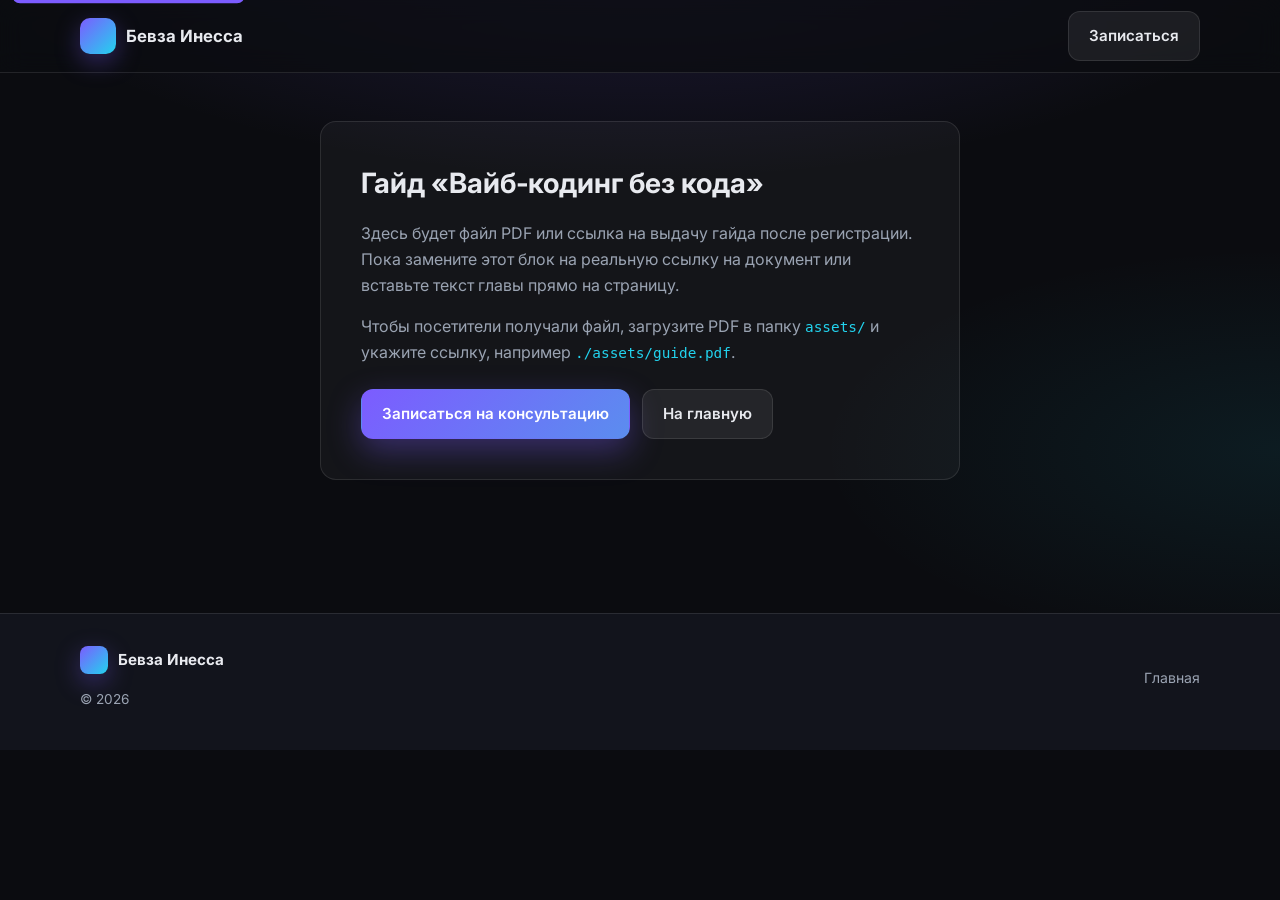
==== guide.html @ 759d0b1d "рпав обновили сайт" ====
<!doctype html>
<html lang="ru">
  <head>
    <meta charset="UTF-8" />
    <meta name="viewport" content="width=device-width, initial-scale=1" />
    <meta name="description" content="Гайд по вайб-кодингу без кода — подарок после регистрации." />
    <title>Гайд — вайб-кодинг без кода</title>
    <link rel="preconnect" href="https://fonts.googleapis.com" />
    <link rel="preconnect" href="https://fonts.gstatic.com" crossorigin />
    <link href="https://fonts.googleapis.com/css2?family=Inter:wght@400;500;600;700&display=swap" rel="stylesheet" />
    <link rel="stylesheet" href="./styles.css" />
  </head>
  <body>
    <a class="skip-link" href="#main">Перейти к содержимому</a>
    <header class="header" id="top">
      <div class="container header__inner">
        <a class="brand" href="./index.html" aria-label="На главную">
          <span class="brand__mark" aria-hidden="true"></span>
          <span class="brand__text">Бевза Инесса</span>
        </a>
        <nav class="nav" aria-label="Навигация">
          <a class="button button--soft" href="./index.html#contacts">Записаться</a>
        </nav>
      </div>
    </header>
    <main id="main" class="guide-page">
      <div class="container">
        <div class="guide-card">
          <h1>Гайд «Вайб‑кодинг без кода»</h1>
          <p>
            Здесь будет файл PDF или ссылка на выдачу гайда после регистрации. Пока замените этот блок на реальную
            ссылку на документ или вставьте текст главы прямо на страницу.
          </p>
          <p>
            Чтобы посетители получали файл, загрузите PDF в папку <code style="color: #22d3ee">assets/</code> и
            укажите ссылку, например <code style="color: #22d3ee">./assets/guide.pdf</code>.
          </p>
          <div class="guide-actions">
            <a class="button button--primary" href="./index.html#free">Записаться на консультацию</a>
            <a class="button button--soft" href="./index.html">На главную</a>
          </div>
        </div>
      </div>
    </main>
    <footer class="footer">
      <div class="container footer__inner">
        <div class="footer__left">
          <div class="brand brand--small">
            <span class="brand__mark" aria-hidden="true"></span>
            <span class="brand__text">Бевза Инесса</span>
          </div>
          <div class="footer__meta">© <span data-year></span></div>
        </div>
        <div class="footer__right">
          <a class="footer__link" href="./index.html">Главная</a>
        </div>
      </div>
    </footer>
    <script src="./script.js" defer></script>
  </body>
</html>
---- styles.css ----
/* Базовые переменные и сброс */
:root {
  --bg: #0b0c10;
  --bg2: #12141c;
  --surface: rgba(255, 255, 255, 0.04);
  --surface2: rgba(255, 255, 255, 0.07);
  --border: rgba(255, 255, 255, 0.1);
  --text: #e8eaef;
  --muted: #9aa3b2;
  --accent: #7c5cff;
  --accent2: #22d3ee;
  --accent-soft: rgba(124, 92, 255, 0.2);
  --radius: 16px;
  --radius-sm: 12px;
  --shadow: 0 24px 80px rgba(0, 0, 0, 0.45);
  --container: 1120px;
  --header-h: 72px;
}

*,
*::before,
*::after {
  box-sizing: border-box;
}

html {
  scroll-behavior: smooth;
}

body {
  margin: 0;
  font-family: "Inter", system-ui, -apple-system, sans-serif;
  font-size: 16px;
  line-height: 1.55;
  color: var(--text);
  background: var(--bg);
  background-image:
    radial-gradient(ellipse 120% 80% at 50% -20%, rgba(124, 92, 255, 0.25), transparent 50%),
    radial-gradient(ellipse 80% 50% at 100% 50%, rgba(34, 211, 238, 0.08), transparent 45%);
  min-height: 100vh;
}

img {
  max-width: 100%;
  height: auto;
  display: block;
}

a {
  color: inherit;
  text-decoration: none;
}

.sr-only {
  position: absolute;
  width: 1px;
  height: 1px;
  padding: 0;
  margin: -1px;
  overflow: hidden;
  clip: rect(0, 0, 0, 0);
  white-space: nowrap;
  border: 0;
}

.skip-link {
  position: absolute;
  left: 12px;
  top: 12px;
  z-index: 100;
  padding: 10px 16px;
  background: var(--accent);
  color: #fff;
  border-radius: 8px;
  font-weight: 600;
  transform: translateY(-120%);
  transition: transform 0.2s;
}

.skip-link:focus {
  transform: translateY(0);
  outline: 2px solid #fff;
  outline-offset: 2px;
}

.container {
  width: min(100% - 40px, var(--container));
  margin-inline: auto;
}

/* Header */
.header {
  position: sticky;
  top: 0;
  z-index: 50;
  background: rgba(11, 12, 16, 0.75);
  backdrop-filter: blur(12px);
  border-bottom: 1px solid var(--border);
}

.header__inner {
  display: flex;
  align-items: center;
  justify-content: space-between;
  min-height: var(--header-h);
  gap: 24px;
}

.brand {
  display: inline-flex;
  align-items: center;
  gap: 10px;
  font-weight: 700;
  font-size: 1.05rem;
}

.brand--small {
  font-size: 0.95rem;
}

.brand__mark {
  width: 36px;
  height: 36px;
  border-radius: 10px;
  background: linear-gradient(135deg, var(--accent), var(--accent2));
  box-shadow: 0 8px 24px rgba(124, 92, 255, 0.35);
}

.brand--small .brand__mark {
  width: 28px;
  height: 28px;
  border-radius: 8px;
}

.nav {
  display: flex;
  align-items: center;
}

.nav__toggle {
  display: none;
  background: var(--surface);
  border: 1px solid var(--border);
  border-radius: 10px;
  padding: 10px 12px;
  cursor: pointer;
  color: var(--text);
}

.nav__burger {
  display: block;
  width: 22px;
  height: 2px;
  background: currentColor;
  border-radius: 2px;
  box-shadow: 0 -6px 0 currentColor, 0 6px 0 currentColor;
}

.nav__menu {
  display: flex;
  flex-wrap: wrap;
  align-items: center;
  gap: 8px 12px;
}

.nav__link {
  padding: 8px 12px;
  border-radius: 10px;
  font-size: 0.92rem;
  font-weight: 500;
  color: var(--muted);
  transition: color 0.2s, background 0.2s;
}

.nav__link:hover {
  color: var(--text);
  background: var(--surface);
}

@media (max-width: 900px) {
  .nav__toggle {
    display: block;
  }

  .nav__menu {
    display: none;
    position: absolute;
    right: 20px;
    top: calc(var(--header-h) - 8px);
    flex-direction: column;
    align-items: stretch;
    padding: 16px;
    min-width: min(320px, calc(100vw - 40px));
    background: var(--bg2);
    border: 1px solid var(--border);
    border-radius: var(--radius);
    box-shadow: var(--shadow);
  }

  .nav__menu.is-open {
    display: flex;
  }

  .nav__link {
    padding: 12px 14px;
  }
}

/* Buttons */
.button {
  display: inline-flex;
  align-items: center;
  justify-content: center;
  gap: 8px;
  padding: 12px 20px;
  border-radius: 12px;
  font-weight: 600;
  font-size: 0.95rem;
  border: 1px solid transparent;
  cursor: pointer;
  transition: transform 0.15s, box-shadow 0.2s, background 0.2s;
  text-align: center;
}

.button:active {
  transform: translateY(1px);
}

.button--primary {
  background: linear-gradient(135deg, var(--accent), #5b8def);
  color: #fff;
  box-shadow: 0 12px 32px rgba(124, 92, 255, 0.35);
}

.button--primary:hover {
  box-shadow: 0 16px 40px rgba(124, 92, 255, 0.45);
}

.button--soft {
  background: var(--surface2);
  border-color: var(--border);
  color: var(--text);
}

.button--soft:hover {
  background: rgba(255, 255, 255, 0.1);
}

.button--ghost {
  border-color: var(--border);
  background: transparent;
  color: var(--text);
}

.button--ghost:hover {
  background: var(--surface);
}

.button--full {
  width: 100%;
}

/* Hero */
.hero {
  padding: 48px 0 72px;
  position: relative;
}

.hero__grid {
  display: grid;
  grid-template-columns: 1fr 1fr;
  gap: 48px;
  align-items: center;
}

@media (max-width: 960px) {
  .hero__grid {
    grid-template-columns: 1fr;
    gap: 40px;
  }

  .hero__visual {
    order: -1;
    max-width: 360px;
    margin-inline: auto;
  }
}

.pill {
  display: inline-flex;
  align-items: center;
  gap: 10px;
  padding: 8px 14px;
  border-radius: 999px;
  background: var(--surface);
  border: 1px solid var(--border);
  font-size: 0.85rem;
  color: var(--muted);
  margin-bottom: 20px;
}

.pill__dot {
  width: 8px;
  height: 8px;
  border-radius: 50%;
  background: var(--accent2);
  box-shadow: 0 0 12px var(--accent2);
}

.hero__title {
  font-size: clamp(2rem, 4vw, 2.75rem);
  line-height: 1.15;
  font-weight: 700;
  margin: 0 0 16px;
  letter-spacing: -0.02em;
}

.text-gradient {
  background: linear-gradient(135deg, var(--accent2), var(--accent));
  -webkit-background-clip: text;
  background-clip: text;
  color: transparent;
}

.hero__subtitle {
  margin: 0 0 28px;
  font-size: 1.08rem;
  color: var(--muted);
  max-width: 52ch;
}

.hero__cta {
  display: flex;
  flex-wrap: wrap;
  gap: 12px;
  margin-bottom: 28px;
}

.hero__visual {
  position: relative;
  min-height: 320px;
}

.orb {
  position: absolute;
  border-radius: 50%;
  filter: blur(60px);
  opacity: 0.55;
  pointer-events: none;
}

.orb--1 {
  width: 280px;
  height: 280px;
  background: var(--accent);
  top: -20px;
  right: 10%;
}

.orb--2 {
  width: 200px;
  height: 200px;
  background: var(--accent2);
  bottom: 10%;
  left: 5%;
}

.photo {
  position: relative;
  z-index: 1;
  border-radius: 24px;
  overflow: hidden;
  border: 1px solid var(--border);
  box-shadow: var(--shadow);
  background: var(--surface);
}

.photo__img {
  width: 100%;
  aspect-ratio: 4 / 5;
  object-fit: cover;
}

/* Gift */
.gift {
  display: grid;
  grid-template-columns: auto 1fr auto;
  gap: 16px;
  align-items: center;
  padding: 18px 20px;
  border-radius: var(--radius);
  background: linear-gradient(135deg, rgba(124, 92, 255, 0.12), rgba(34, 211, 238, 0.08));
  border: 1px solid var(--border);
  margin-bottom: 32px;
}

.gift--hero .gift__btn {
  white-space: nowrap;
}

@media (max-width: 640px) {
  .gift {
    grid-template-columns: 1fr;
    text-align: center;
  }

  .gift__icon {
    margin-inline: auto;
  }

  .gift__btn {
    width: 100%;
  }
}

.gift__icon {
  font-size: 1.75rem;
}

.gift__title {
  font-weight: 700;
  margin-bottom: 4px;
}

.gift__text {
  font-size: 0.9rem;
  color: var(--muted);
}

.hero__trust {
  display: grid;
  grid-template-columns: repeat(3, 1fr);
  gap: 16px;
}

@media (max-width: 600px) {
  .hero__trust {
    grid-template-columns: 1fr;
  }
}

.trust {
  padding: 16px;
  border-radius: var(--radius-sm);
  background: var(--surface);
  border: 1px solid var(--border);
}

.trust__num {
  font-weight: 700;
  font-size: 1rem;
  margin-bottom: 4px;
}

.trust__text {
  font-size: 0.85rem;
  color: var(--muted);
}

/* Float CTA */
.float-cta {
  position: fixed;
  right: 20px;
  bottom: 24px;
  z-index: 40;
  padding: 14px 20px;
  border-radius: 999px;
  background: linear-gradient(135deg, var(--accent), #5b8def);
  color: #fff;
  font-weight: 700;
  font-size: 0.9rem;
  box-shadow: 0 16px 40px rgba(124, 92, 255, 0.4);
  border: 1px solid rgba(255, 255, 255, 0.15);
}

.float-cta:hover {
  filter: brightness(1.05);
}

@media (min-width: 901px) {
  .float-cta {
    display: none;
  }
}

/* Sections */
.section {
  padding: 72px 0;
}

.section--contacts {
  background: linear-gradient(180deg, transparent, rgba(124, 92, 255, 0.06));
  border-top: 1px solid var(--border);
}

.section__head {
  text-align: center;
  max-width: 640px;
  margin: 0 auto 48px;
}

.section__title {
  font-size: clamp(1.6rem, 3vw, 2rem);
  margin: 0 0 12px;
  font-weight: 700;
}

.section__subtitle {
  margin: 0;
  color: var(--muted);
  font-size: 1.05rem;
}

.grid {
  display: grid;
  gap: 24px;
}

.grid--2 {
  grid-template-columns: repeat(2, 1fr);
}

.grid--3 {
  grid-template-columns: repeat(3, 1fr);
}

@media (max-width: 900px) {
  .grid--2,
  .grid--3 {
    grid-template-columns: 1fr;
  }
}

.panel {
  padding: 28px;
  border-radius: var(--radius);
  background: var(--surface);
  border: 1px solid var(--border);
}

.panel--accent {
  background: linear-gradient(160deg, rgba(124, 92, 255, 0.15), rgba(34, 211, 238, 0.06));
}

.panel__title {
  margin: 0 0 16px;
  font-size: 1.2rem;
}

.para {
  margin: 0 0 14px;
  color: var(--muted);
}

.para:last-child {
  margin-bottom: 0;
}

.cred {
  display: flex;
  gap: 12px;
  align-items: flex-start;
  margin: 16px 0;
  padding: 14px 16px;
  border-radius: var(--radius-sm);
  background: var(--bg2);
  border: 1px solid var(--border);
}

.cred__dot {
  width: 10px;
  height: 10px;
  border-radius: 50%;
  margin-top: 6px;
  flex-shrink: 0;
  background: var(--accent2);
}

.cred__text {
  font-size: 0.95rem;
  color: var(--text);
}

.pain {
  margin: 0;
  padding-left: 22px;
  color: var(--muted);
}

.pain__item {
  margin-bottom: 12px;
}

.pain__item::marker {
  color: var(--accent);
}

.big__title {
  font-size: 1.35rem;
  font-weight: 700;
  margin-bottom: 8px;
}

.big__text {
  color: var(--muted);
  margin-bottom: 20px;
}

.soft {
  font-size: 0.98rem;
  color: var(--text);
  line-height: 1.6;
}

.center {
  text-align: center;
  max-width: 720px;
  margin: 0 auto;
  padding: 48px 24px;
  border-radius: var(--radius);
  border: 1px solid var(--border);
  background: var(--surface);
}

.center__title {
  margin: 0 0 16px;
  font-size: clamp(1.5rem, 2.5vw, 1.85rem);
}

.center__text {
  margin: 0 0 28px;
  color: var(--muted);
  font-size: 1.05rem;
}

.center__cta {
  display: flex;
  flex-wrap: wrap;
  gap: 12px;
  justify-content: center;
}

.note {
  padding: 20px;
  border-radius: var(--radius-sm);
  background: var(--bg2);
  border: 1px solid var(--border);
  margin-bottom: 20px;
}

.note--strong {
  border-color: rgba(124, 92, 255, 0.35);
}

.note__title {
  font-weight: 700;
  font-size: 1.1rem;
  margin-bottom: 8px;
}

.note__text {
  color: var(--muted);
  font-size: 0.95rem;
}

.tags {
  display: flex;
  flex-wrap: wrap;
  gap: 8px;
}

.tag {
  padding: 8px 12px;
  border-radius: 999px;
  font-size: 0.82rem;
  background: var(--surface2);
  border: 1px solid var(--border);
  color: var(--muted);
}

/* Services */
.service {
  padding: 28px;
  border-radius: var(--radius);
  background: var(--surface);
  border: 1px solid var(--border);
  transition: border-color 0.2s, transform 0.2s;
}

.service:hover {
  border-color: rgba(124, 92, 255, 0.35);
  transform: translateY(-2px);
}

.service__icon {
  font-size: 2rem;
  margin-bottom: 12px;
}

.service__title {
  margin: 0 0 10px;
  font-size: 1.15rem;
}

.service__text {
  margin: 0;
  color: var(--muted);
  font-size: 0.95rem;
}

.cta-strip {
  margin-top: 40px;
  display: flex;
  flex-wrap: wrap;
  align-items: center;
  justify-content: space-between;
  gap: 20px;
  padding: 24px 28px;
  border-radius: var(--radius);
  background: linear-gradient(135deg, rgba(124, 92, 255, 0.12), rgba(34, 211, 238, 0.06));
  border: 1px solid var(--border);
}

.cta-strip__text {
  color: var(--muted);
  max-width: 560px;
}

.cta-strip__text strong {
  color: var(--text);
}

/* Price cards */
.price {
  padding: 28px;
  border-radius: var(--radius);
  background: var(--surface);
  border: 1px solid var(--border);
  display: flex;
  flex-direction: column;
  gap: 16px;
}

.price--featured {
  border-color: rgba(124, 92, 255, 0.45);
  box-shadow: 0 0 0 1px rgba(124, 92, 255, 0.15), var(--shadow);
  position: relative;
}

.price--featured::before {
  content: "Популярно";
  position: absolute;
  top: 16px;
  right: 16px;
  font-size: 0.72rem;
  font-weight: 700;
  text-transform: uppercase;
  letter-spacing: 0.06em;
  color: var(--accent2);
}

.price__title {
  margin: 0 0 8px;
  font-size: 1.25rem;
}

.price__desc {
  margin: 0;
  color: var(--muted);
  font-size: 0.92rem;
}

.price__value {
  font-size: 1.5rem;
  font-weight: 700;
  background: linear-gradient(135deg, var(--text), var(--muted));
  -webkit-background-clip: text;
  background-clip: text;
  color: transparent;
}

.list {
  margin: 0;
  padding-left: 20px;
  color: var(--muted);
  flex: 1;
}

.list--compact .list__item {
  margin-bottom: 8px;
}

.list--compact .list__item::marker {
  color: var(--accent);
}

.benefit {
  padding: 24px;
  border-radius: var(--radius);
  border: 1px solid var(--border);
  background: var(--bg2);
}

.benefit__title {
  margin: 0 0 10px;
  font-size: 1.1rem;
}

.benefit__text {
  margin: 0;
  color: var(--muted);
  font-size: 0.95rem;
}

/* CTA big */
.cta-big {
  display: grid;
  grid-template-columns: 1.2fr 0.8fr;
  gap: 40px;
  align-items: center;
  padding: 40px;
  border-radius: var(--radius);
  background: linear-gradient(145deg, rgba(124, 92, 255, 0.18), rgba(18, 20, 28, 0.9));
  border: 1px solid var(--border);
}

@media (max-width: 800px) {
  .cta-big {
    grid-template-columns: 1fr;
    padding: 28px;
  }
}

.cta-big__title {
  margin: 0 0 14px;
  font-size: clamp(1.5rem, 2.5vw, 1.85rem);
}

.cta-big__text {
  margin: 0 0 24px;
  color: var(--muted);
}

.cta-big__bullets {
  display: flex;
  flex-wrap: wrap;
  gap: 10px;
}

.cta-b {
  padding: 8px 14px;
  border-radius: 999px;
  font-size: 0.85rem;
  background: var(--surface);
  border: 1px solid var(--border);
  color: var(--muted);
}

.cta-big__hint {
  margin-top: 12px;
  font-size: 0.85rem;
  color: var(--muted);
  text-align: center;
}

/* Reviews */
.review {
  margin: 0;
  padding: 24px;
  border-radius: var(--radius);
  background: var(--surface);
  border: 1px solid var(--border);
  display: flex;
  flex-direction: column;
  height: 100%;
}

.review__text {
  margin: 0 0 20px;
  font-size: 0.95rem;
  color: var(--muted);
  font-style: normal;
  line-height: 1.6;
  flex: 1;
}

.review__meta {
  display: flex;
  align-items: center;
  gap: 12px;
}

.avatar {
  width: 44px;
  height: 44px;
  border-radius: 50%;
  background: linear-gradient(135deg, var(--accent), var(--accent2));
  display: grid;
  place-items: center;
  font-weight: 700;
  font-size: 1rem;
  color: #fff;
}

.review__name {
  font-weight: 600;
}

.review__role {
  font-size: 0.85rem;
  color: var(--muted);
}

.hint {
  text-align: center;
  margin-top: 32px;
  color: var(--muted);
  font-size: 0.95rem;
}

/* FAQ */
.faq {
  max-width: 720px;
  margin: 0 auto;
}

.faq__item {
  border: 1px solid var(--border);
  border-radius: var(--radius-sm);
  margin-bottom: 12px;
  background: var(--surface);
  overflow: hidden;
}

.faq__q {
  padding: 18px 20px;
  cursor: pointer;
  font-weight: 600;
  list-style: none;
  display: flex;
  align-items: center;
  justify-content: space-between;
  gap: 16px;
}

.faq__q::-webkit-details-marker {
  display: none;
}

.faq__q::after {
  content: "+";
  font-size: 1.25rem;
  color: var(--accent);
  transition: transform 0.2s;
}

.faq__item[open] .faq__q::after {
  transform: rotate(45deg);
}

.faq__a {
  padding: 0 20px 18px;
  color: var(--muted);
  font-size: 0.95rem;
  border-top: 1px solid var(--border);
  padding-top: 14px;
}

/* Contact */
.contact {
  display: grid;
  grid-template-columns: 1fr 1fr;
  gap: 48px;
  align-items: start;
}

@media (max-width: 900px) {
  .contact {
    grid-template-columns: 1fr;
  }
}

.contact__title {
  margin: 0 0 14px;
  font-size: clamp(1.5rem, 2.5vw, 1.85rem);
}

.contact__subtitle {
  margin: 0 0 24px;
  color: var(--muted);
}

.contact__chips {
  display: flex;
  flex-wrap: wrap;
  gap: 8px;
  margin-bottom: 20px;
}

.chip {
  padding: 6px 12px;
  border-radius: 999px;
  font-size: 0.82rem;
}

.chip--muted {
  background: var(--surface);
  border: 1px solid var(--border);
  color: var(--muted);
}

.contact__actions {
  display: flex;
  flex-wrap: wrap;
  gap: 10px;
}

.form {
  padding: 28px;
  border-radius: var(--radius);
  background: var(--surface);
  border: 1px solid var(--border);
}

.field {
  display: block;
  margin-bottom: 16px;
}

.field__label {
  display: block;
  font-size: 0.85rem;
  font-weight: 600;
  margin-bottom: 8px;
  color: var(--muted);
}

.field__input {
  width: 100%;
  padding: 12px 14px;
  border-radius: 10px;
  border: 1px solid var(--border);
  background: var(--bg2);
  color: var(--text);
  font: inherit;
}

.field__input:focus {
  outline: none;
  border-color: var(--accent);
  box-shadow: 0 0 0 3px var(--accent-soft);
}

.field__input--area {
  resize: vertical;
  min-height: 100px;
}

.checks {
  border: 0;
  margin: 0 0 20px;
  padding: 0;
}

.check {
  display: flex;
  gap: 10px;
  align-items: flex-start;
  margin-bottom: 10px;
  font-size: 0.85rem;
  color: var(--muted);
  cursor: pointer;
}

.check__box {
  margin-top: 3px;
  flex-shrink: 0;
  accent-color: var(--accent);
}

.inline-link {
  color: var(--accent2);
  text-decoration: underline;
  text-underline-offset: 2px;
}

.inline-link:hover {
  color: #67e8f9;
}

.form__hint {
  margin: 12px 0 0;
  font-size: 0.8rem;
  color: var(--muted);
}

.form__out {
  margin-top: 16px;
  padding: 14px;
  border-radius: 10px;
  background: var(--bg2);
  border: 1px solid var(--border);
  font-size: 0.85rem;
  color: var(--muted);
  white-space: pre-wrap;
  word-break: break-word;
}

/* Legal */
.legal {
  max-width: 800px;
  margin: 0 auto;
}

.legal__doc {
  border: 1px solid var(--border);
  border-radius: var(--radius-sm);
  margin-bottom: 12px;
  background: var(--surface);
}

.legal__q {
  padding: 16px 20px;
  cursor: pointer;
  font-weight: 600;
  list-style: none;
}

.legal__q::-webkit-details-marker {
  display: none;
}

.legal__a {
  padding: 0 20px 18px;
  border-top: 1px solid var(--border);
}

.legal__p {
  margin: 0 0 12px;
  color: var(--muted);
  font-size: 0.95rem;
}

/* Footer */
.footer {
  padding: 32px 0 40px;
  border-top: 1px solid var(--border);
  background: var(--bg2);
}

.footer__inner {
  display: flex;
  flex-wrap: wrap;
  align-items: center;
  justify-content: space-between;
  gap: 20px;
}

.footer__meta {
  margin-top: 8px;
  font-size: 0.85rem;
  color: var(--muted);
}

.footer__right {
  display: flex;
  flex-wrap: wrap;
  gap: 12px 18px;
}

.footer__link {
  font-size: 0.88rem;
  color: var(--muted);
}

.footer__link:hover {
  color: var(--text);
}

/* Страница гайда */
.guide-page {
  padding: 48px 0 80px;
  min-height: 60vh;
}

.guide-card {
  max-width: 640px;
  margin: 0 auto;
  padding: 40px;
  border-radius: var(--radius);
  border: 1px solid var(--border);
  background: var(--surface);
}

.guide-card h1 {
  margin: 0 0 16px;
  font-size: 1.75rem;
}

.guide-card p {
  color: var(--muted);
  line-height: 1.6;
  margin: 0 0 16px;
}

.guide-card code {
  color: var(--accent2);
  font-size: 0.9em;
}

.guide-actions {
  display: flex;
  flex-wrap: wrap;
  gap: 12px;
  margin-top: 24px;
}
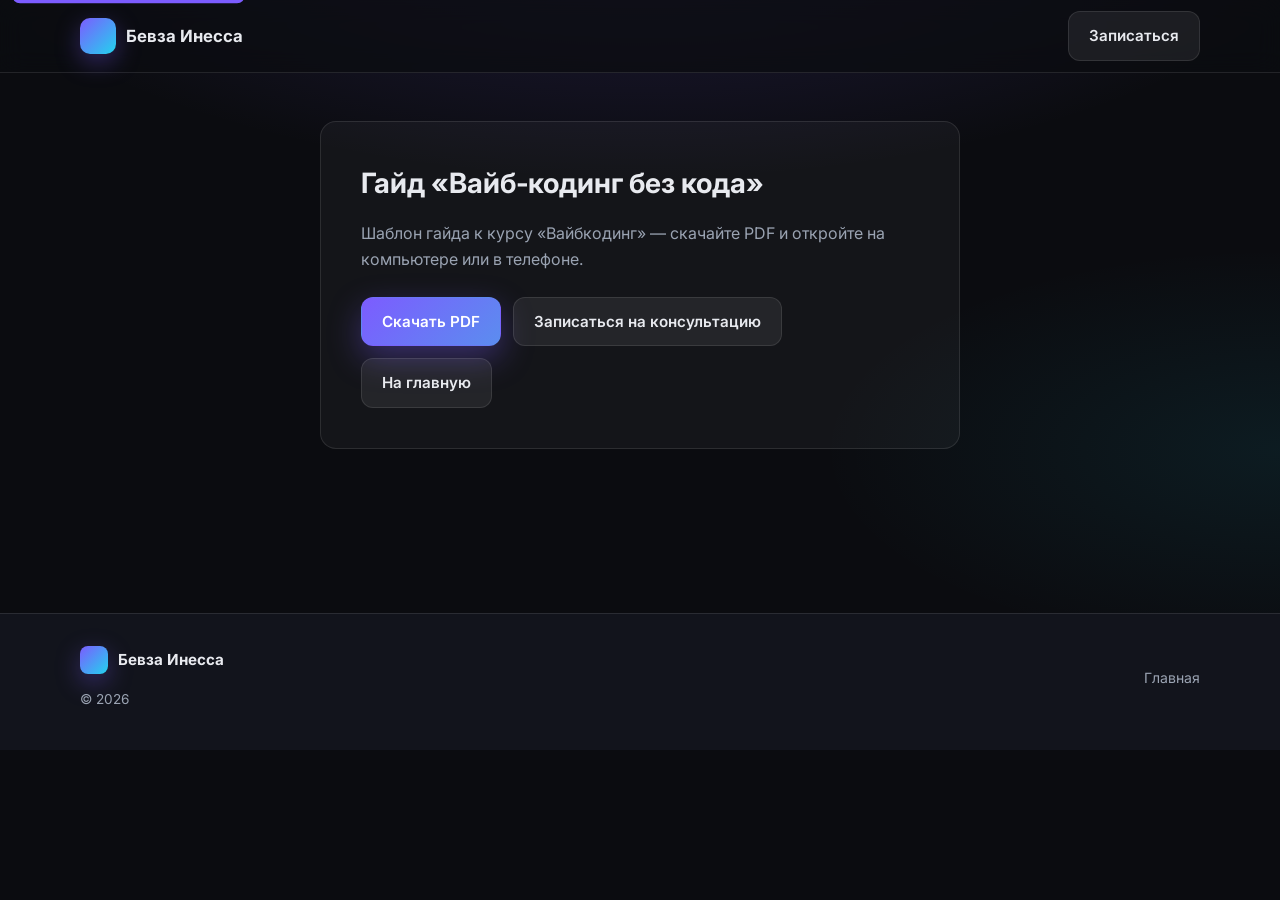
==== commit c1583819: "гайд добавли гайд" ====
--- a/guide.html
+++ b/guide.html
@@ -28,15 +28,17 @@
         <div class="guide-card">
           <h1>Гайд «Вайб‑кодинг без кода»</h1>
           <p>
-            Здесь будет файл PDF или ссылка на выдачу гайда после регистрации. Пока замените этот блок на реальную
-            ссылку на документ или вставьте текст главы прямо на страницу.
-          </p>
-          <p>
-            Чтобы посетители получали файл, загрузите PDF в папку <code style="color: #22d3ee">assets/</code> и
-            укажите ссылку, например <code style="color: #22d3ee">./assets/guide.pdf</code>.
+            Шаблон гайда к курсу «Вайбкодинг» — скачайте PDF и откройте на компьютере или в телефоне.
           </p>
           <div class="guide-actions">
-            <a class="button button--primary" href="./index.html#free">Записаться на консультацию</a>
+            <a
+              class="button button--primary"
+              href="./assets/guide-vaybkoding.pdf"
+              download="Гайд-Вайбкодинг.pdf"
+            >
+              Скачать PDF
+            </a>
+            <a class="button button--soft" href="./index.html#free">Записаться на консультацию</a>
             <a class="button button--soft" href="./index.html">На главную</a>
           </div>
         </div>
